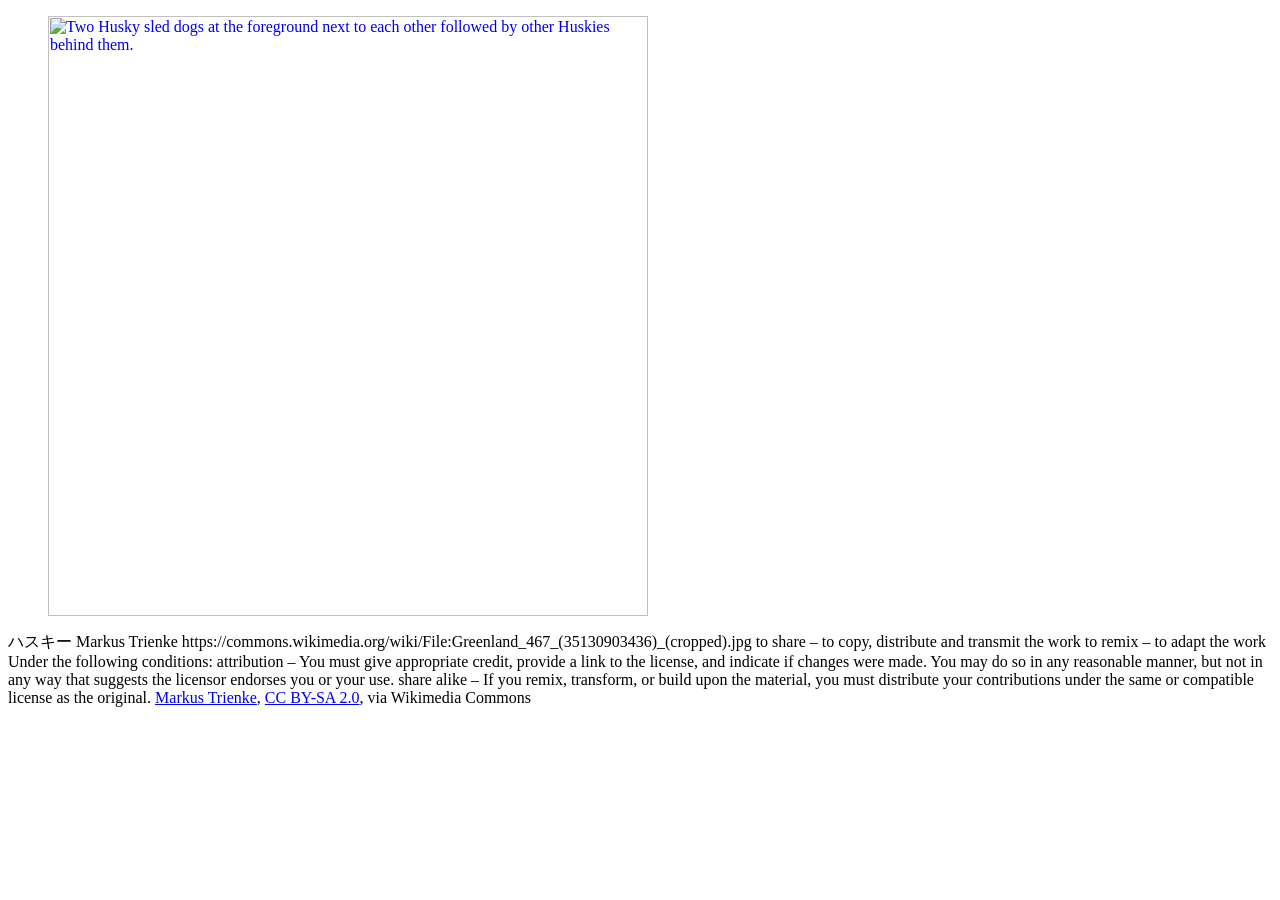
==== 9th/index.html @ 6177b724 "Add index.html with Huskies image and attribution This HTML file includes an image of two Huskies wi" ====
<html>
 
    <head>
        <link rel="stylesheet" href="style.css">
<meta charset="UTF-8">
    <title>ハスキーが2匹いる</title>
    <link rel="stylesheet" href="style.css">
</head>
<body>
       <figure>
        <a href="https://commons.wikimedia.org/wiki/File:Greenland_467_(35130903436)_(cropped).jpg" title="Markus Trienke, CC BY-SA 2.0, via Wikimedia Commons">
            <img width="600" height="600" src="https://thumb.wikimedia.org/wikipedia/commons/thumb/d/d5/Greenland_467_%2835130903436%29_%28cropped%29.jpg/960px-Greenland_467_%2835130903436%29_%28cropped%29.jpg?utm_source=commons.wikimedia.org&amp;utm_campaign=index&amp;utm_content=thumbnail" srcset="https://thumb.wikimedia.org/wikipedia/commons/thumb/d/d5/Greenland_467_%2835130903436%29_%28cropped%29.jpg/250px-Greenland_467_%2835130903436%29_%28cropped%29.jpg?utm_source=commons.wikimedia.org&amp;utm_campaign=index&amp;utm_content=thumbnail 250w, https://thumb.wikimedia.org/wikipedia/commons/thumb/d/d5/Greenland_467_%2835130903436%29_%28cropped%29.jpg/500px-Greenland_467_%2835130903436%29_%28cropped%29.jpg?utm_source=commons.wikimedia.org&amp;utm_campaign=index&amp;utm_content=thumbnail 500w, https://thumb.wikimedia.org/wikipedia/commons/thumb/d/d5/Greenland_467_%2835130903436%29_%28cropped%29.jpg/960px-Greenland_467_%2835130903436%29_%28cropped%29.jpg?utm_source=commons.wikimedia.org&amp;utm_campaign=index&amp;utm_content=thumbnail 960w, https://thumb.wikimedia.org/wikipedia/commons/thumb/d/d5/Greenland_467_%2835130903436%29_%28cropped%29.jpg/1280px-Greenland_467_%2835130903436%29_%28cropped%29.jpg?utm_source=commons.wikimedia.org&amp;utm_campaign=index&amp;utm_content=thumbnail 1280w" sizes="auto" loading="lazy" alt="Two Husky sled dogs at the foreground next to each other followed by other Huskies behind them.">
        </a>
    </figure>
    <p>
        ハスキー
        Markus Trienke
        https://commons.wikimedia.org/wiki/File:Greenland_467_(35130903436)_(cropped).jpg
        to share – to copy, distribute and transmit the work
to remix – to adapt the work
Under the following conditions:
attribution – You must give appropriate credit, provide a link to the license, and indicate if changes were made. You may do so in any reasonable manner, but not in any way that suggests the licensor endorses you or your use.
share alike – If you remix, transform, or build upon the material, you must distribute your contributions under the same or compatible license as the original.
<a href="https://commons.wikimedia.org/wiki/File:Greenland_467_(35130903436)_(cropped).jpg">Markus Trienke</a>, <a href="https://creativecommons.org/licenses/by-sa/2.0">CC BY-SA 2.0</a>, via Wikimedia Commons
    </p>
</body>
</html>
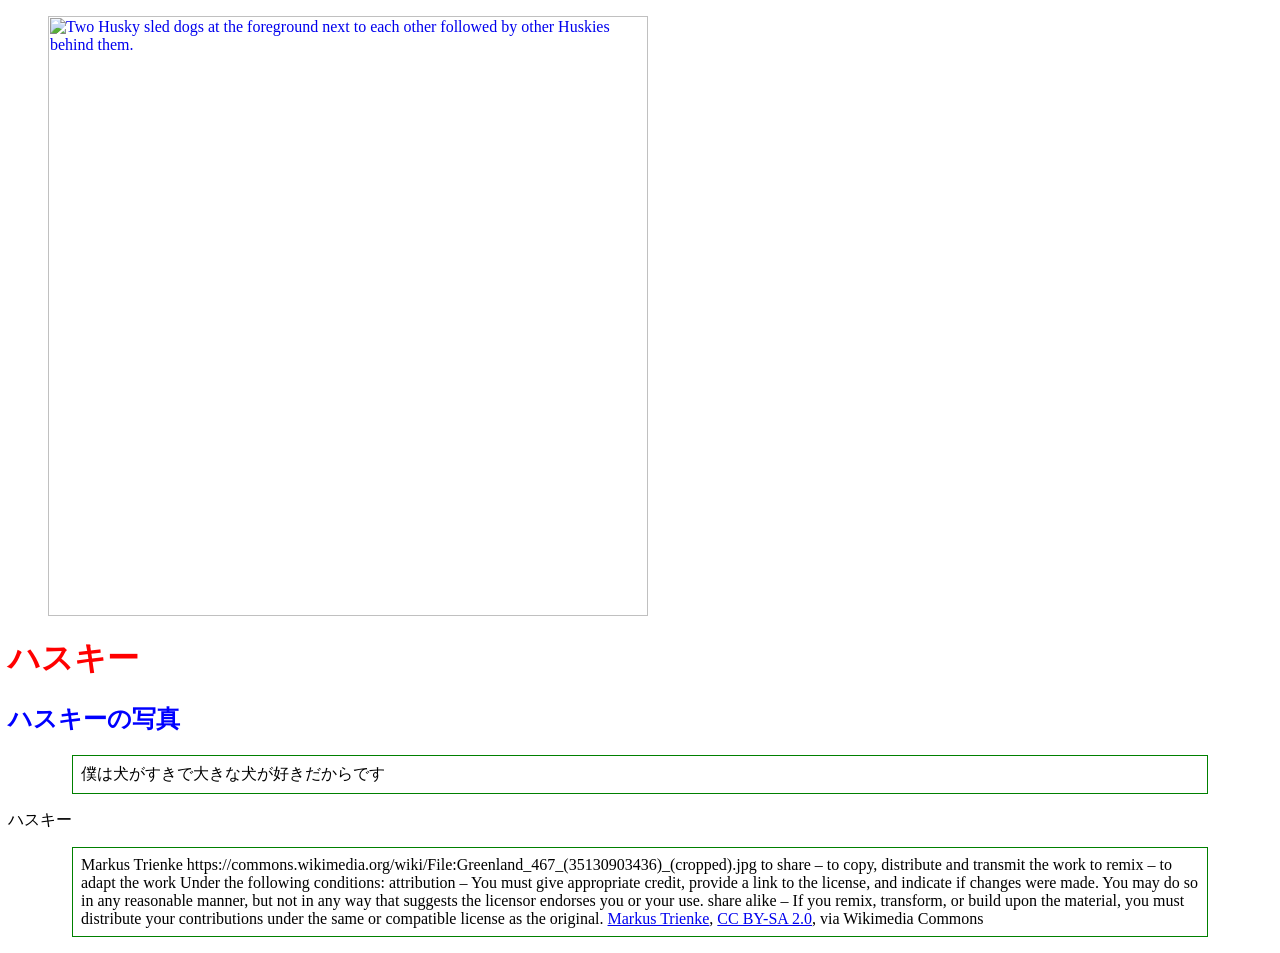
==== commit af35a98a: "Update index.html" ====
--- a/9th/index.html
+++ b/9th/index.html
@@ -12,8 +12,10 @@
             <img width="600" height="600" src="https://thumb.wikimedia.org/wikipedia/commons/thumb/d/d5/Greenland_467_%2835130903436%29_%28cropped%29.jpg/960px-Greenland_467_%2835130903436%29_%28cropped%29.jpg?utm_source=commons.wikimedia.org&amp;utm_campaign=index&amp;utm_content=thumbnail" srcset="https://thumb.wikimedia.org/wikipedia/commons/thumb/d/d5/Greenland_467_%2835130903436%29_%28cropped%29.jpg/250px-Greenland_467_%2835130903436%29_%28cropped%29.jpg?utm_source=commons.wikimedia.org&amp;utm_campaign=index&amp;utm_content=thumbnail 250w, https://thumb.wikimedia.org/wikipedia/commons/thumb/d/d5/Greenland_467_%2835130903436%29_%28cropped%29.jpg/500px-Greenland_467_%2835130903436%29_%28cropped%29.jpg?utm_source=commons.wikimedia.org&amp;utm_campaign=index&amp;utm_content=thumbnail 500w, https://thumb.wikimedia.org/wikipedia/commons/thumb/d/d5/Greenland_467_%2835130903436%29_%28cropped%29.jpg/960px-Greenland_467_%2835130903436%29_%28cropped%29.jpg?utm_source=commons.wikimedia.org&amp;utm_campaign=index&amp;utm_content=thumbnail 960w, https://thumb.wikimedia.org/wikipedia/commons/thumb/d/d5/Greenland_467_%2835130903436%29_%28cropped%29.jpg/1280px-Greenland_467_%2835130903436%29_%28cropped%29.jpg?utm_source=commons.wikimedia.org&amp;utm_campaign=index&amp;utm_content=thumbnail 1280w" sizes="auto" loading="lazy" alt="Two Husky sled dogs at the foreground next to each other followed by other Huskies behind them.">
         </a>
     </figure>
-    <p>
-        ハスキー
+    <h1>ハスキー</h1>
+    <h2>ハスキーの写真</h2>
+    <p>僕は犬がすきで大きな犬が好きだからです</p>
+        ハスキー <p>
         Markus Trienke
         https://commons.wikimedia.org/wiki/File:Greenland_467_(35130903436)_(cropped).jpg
         to share – to copy, distribute and transmit the work
--- a/9th/style.css
+++ b/9th/style.css
@@ -0,0 +1,13 @@
+h1 {
+    color: red; /* h1の文字を赤にする */
+}
+ 
+h2 {
+    color: blue; /* h2の文字を青にする */
+}
+ 
+p {
+    border: thin green solid; /* 段落に緑色の細い実線の枠を付ける */
+    margin: 1em 4em; /* 枠の外側の余白を、上下1em・左右4emにする */
+    padding: 0.5em; /* 枠の内側の余白を、上下左右0.5emにする */
+}
--- a/9th/style.css
+++ b/9th/style.css
@@ -0,0 +1,13 @@
+h1 {
+    color: red; /* h1の文字を赤にする */
+}
+ 
+h2 {
+    color: blue; /* h2の文字を青にする */
+}
+ 
+p {
+    border: thin green solid; /* 段落に緑色の細い実線の枠を付ける */
+    margin: 1em 4em; /* 枠の外側の余白を、上下1em・左右4emにする */
+    padding: 0.5em; /* 枠の内側の余白を、上下左右0.5emにする */
+}
